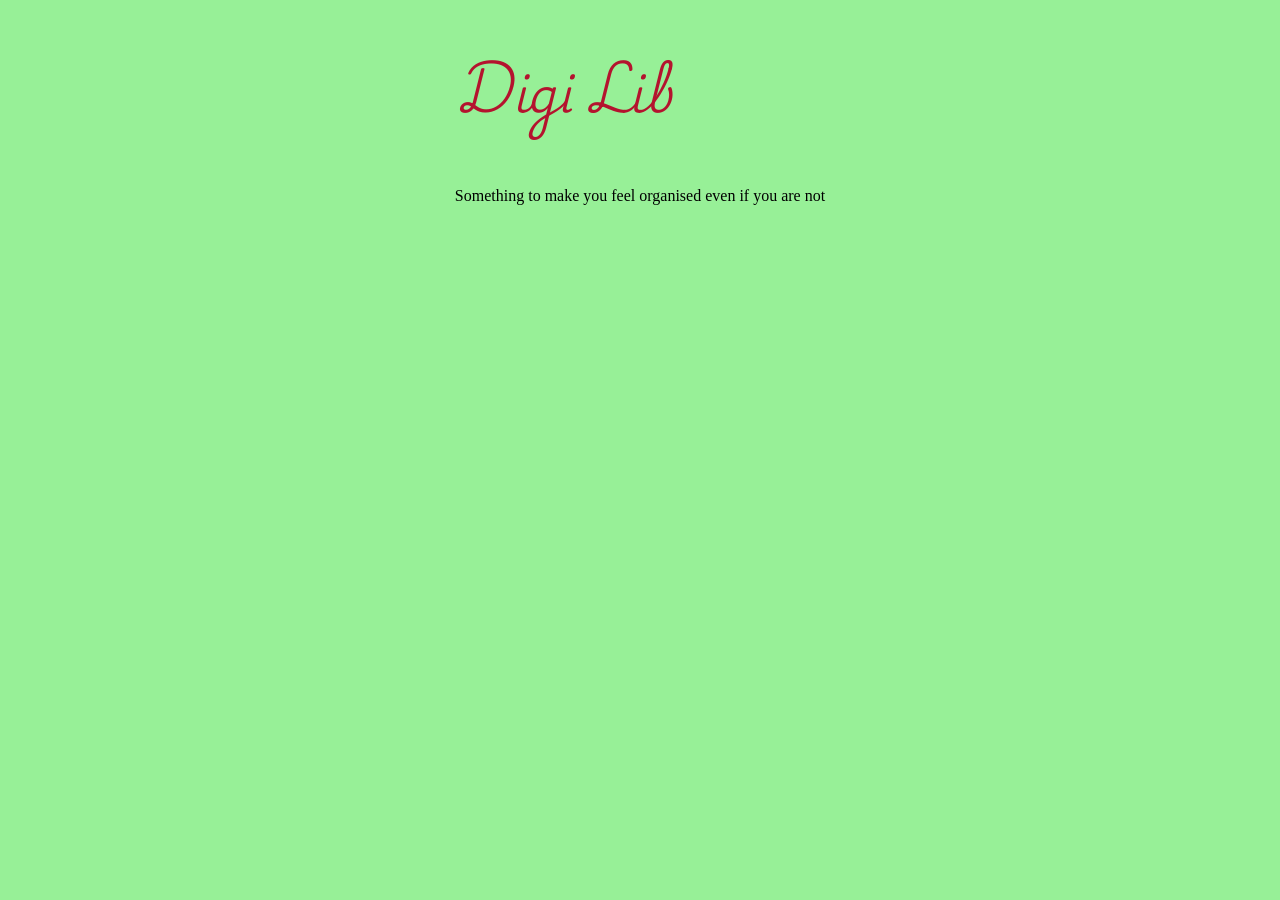
==== index.html @ c119e5fb "first commit" ====
<!DOCTYPE html>
<html lang="en">
<head>
    <meta charset="UTF-8">
    <meta name="viewport" content="width=device-width, initial-scale=1.0">
    <title>Document</title>

    <link rel="stylesheet" href="style.css">
    <link rel="preconnect" href="https://fonts.googleapis.com">
<link rel="preconnect" href="https://fonts.gstatic.com" crossorigin>
<link href="https://fonts.googleapis.com/css2?family=Barlow+Semi+Condensed:ital,wght@0,100;0,200;0,300;0,400;0,500;0,600;0,700;0,800;0,900;1,100;1,200;1,300;1,400;1,500;1,600;1,700;1,800;1,900&family=Basic&family=Bitcount+Single:wght@100..900&family=Cabin+Sketch:wght@400;700&family=Comic+Neue:ital,wght@0,300;0,400;0,700;1,300;1,400;1,700&family=Comic+Relief:wght@400;700&family=Cookie&family=Cormorant:ital,wght@0,300..700;1,300..700&family=Dancing+Script:wght@400..700&family=DynaPuff:wght@400..700&family=Elms+Sans:ital,wght@0,100..900;1,100..900&family=Fredoka:wght@300..700&family=Geist+Pixel&family=Henny+Penny&family=Inter:ital,opsz,wght@0,14..32,100..900;1,14..32,100..900&family=Julius+Sans+One&family=Libre+Franklin:ital,wght@0,100..900;1,100..900&family=Londrina+Sketch&family=Love+Ya+Like+A+Sister&family=Modak&family=Moo+Lah+Lah&family=Nunito+Sans:ital,opsz,wght@0,6..12,200..1000;1,6..12,200..1000&family=Oregano:ital@0;1&family=Playwrite+AR:wght@100..400&family=Playwrite+BE+WAL+Guides&family=Quicksand:wght@300..700&family=Rampart+One&family=Roboto:ital,wght@0,100..900;1,100..900&family=Rokkitt:ital,wght@0,100..900;1,100..900&family=Rubik+Puddles&family=Seaweed+Script&family=Sour+Gummy:ital,wght@0,100..900;1,100..900&family=Titillium+Web:ital,wght@0,200;0,300;0,400;0,600;0,700;0,900;1,200;1,300;1,400;1,600;1,700&family=Ubuntu:ital,wght@0,300;0,400;0,500;0,700;1,300;1,400;1,500;1,700&display=swap" rel="stylesheet">
</head>
<body>
    <h1>Digi Lib</h1>
    <p>Something to make you feel organised even if you are not</p>
    
</body>
</html>
---- style.css ----
body{
    background-color: rgb(151, 240, 151);
    display: grid;
    align-items: center;
    justify-content: center;
}

h1{
    font-family: "Playwrite AR";
    color: rgb(180, 19, 46);
    font-style: italic;
    font-size: 3rem;
    font-weight: 300;
}
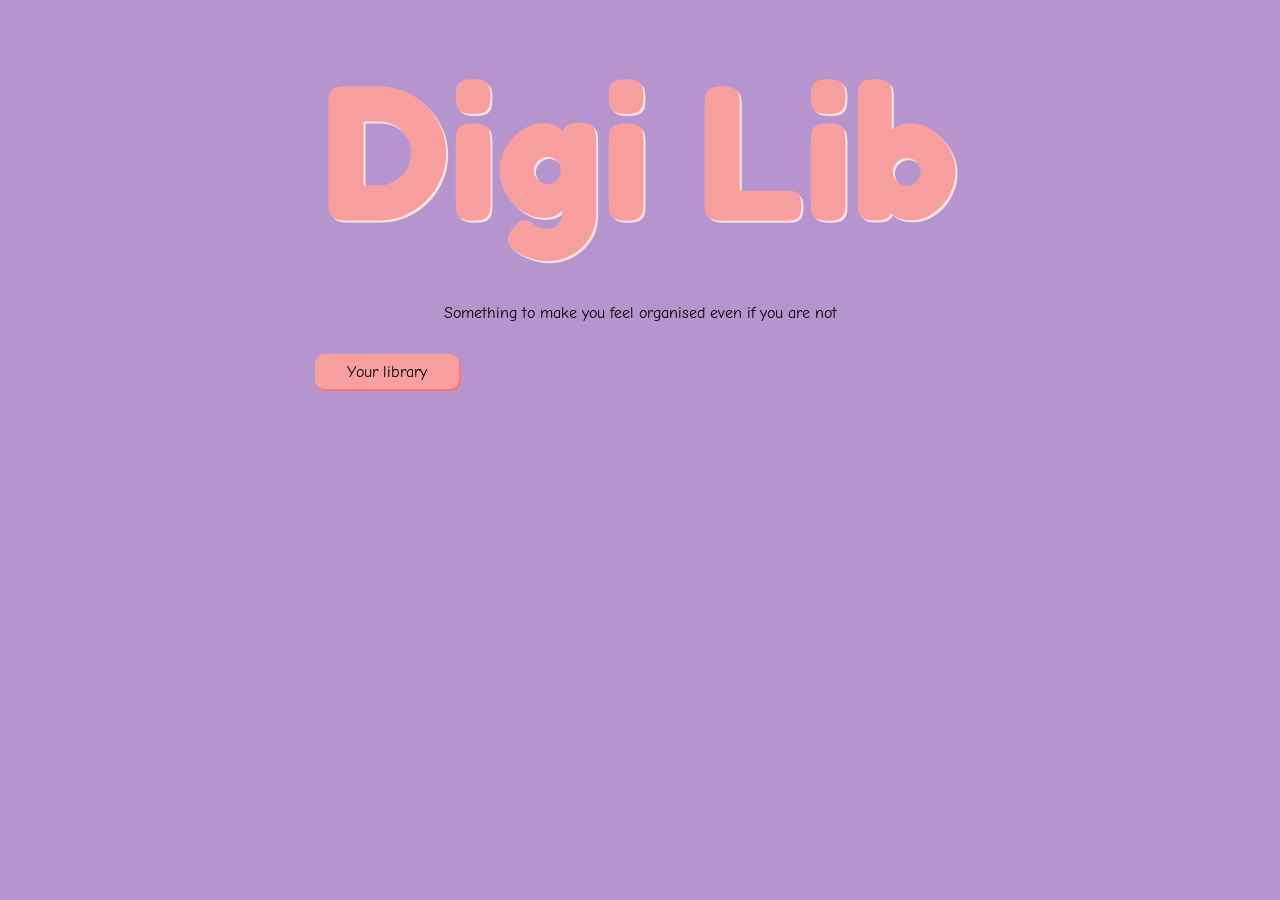
==== commit 6c874dc0: "2nd page started" ====
--- a/index.html
+++ b/index.html
@@ -9,10 +9,12 @@
     <link rel="preconnect" href="https://fonts.googleapis.com">
 <link rel="preconnect" href="https://fonts.gstatic.com" crossorigin>
 <link href="https://fonts.googleapis.com/css2?family=Barlow+Semi+Condensed:ital,wght@0,100;0,200;0,300;0,400;0,500;0,600;0,700;0,800;0,900;1,100;1,200;1,300;1,400;1,500;1,600;1,700;1,800;1,900&family=Basic&family=Bitcount+Single:wght@100..900&family=Cabin+Sketch:wght@400;700&family=Comic+Neue:ital,wght@0,300;0,400;0,700;1,300;1,400;1,700&family=Comic+Relief:wght@400;700&family=Cookie&family=Cormorant:ital,wght@0,300..700;1,300..700&family=Dancing+Script:wght@400..700&family=DynaPuff:wght@400..700&family=Elms+Sans:ital,wght@0,100..900;1,100..900&family=Fredoka:wght@300..700&family=Geist+Pixel&family=Henny+Penny&family=Inter:ital,opsz,wght@0,14..32,100..900;1,14..32,100..900&family=Julius+Sans+One&family=Libre+Franklin:ital,wght@0,100..900;1,100..900&family=Londrina+Sketch&family=Love+Ya+Like+A+Sister&family=Modak&family=Moo+Lah+Lah&family=Nunito+Sans:ital,opsz,wght@0,6..12,200..1000;1,6..12,200..1000&family=Oregano:ital@0;1&family=Playwrite+AR:wght@100..400&family=Playwrite+BE+WAL+Guides&family=Quicksand:wght@300..700&family=Rampart+One&family=Roboto:ital,wght@0,100..900;1,100..900&family=Rokkitt:ital,wght@0,100..900;1,100..900&family=Rubik+Puddles&family=Seaweed+Script&family=Sour+Gummy:ital,wght@0,100..900;1,100..900&family=Titillium+Web:ital,wght@0,200;0,300;0,400;0,600;0,700;0,900;1,200;1,300;1,400;1,600;1,700&family=Ubuntu:ital,wght@0,300;0,400;0,500;0,700;1,300;1,400;1,500;1,700&display=swap" rel="stylesheet">
+
 </head>
 <body>
     <h1>Digi Lib</h1>
     <p>Something to make you feel organised even if you are not</p>
+    <a href="lib.html"><button>Your library</button></a>
     
 </body>
 </html>
--- a/style.css
+++ b/style.css
@@ -1,14 +1,74 @@
 body{
-    background-color: rgb(151, 240, 151);
+    background-color: #b695cf;
     display: grid;
     align-items: center;
     justify-content: center;
 }
 
 h1{
-    font-family: "Playwrite AR";
-    color: rgb(180, 19, 46);
-    font-style: italic;
-    font-size: 3rem;
-    font-weight: 300;
+    color: #f79f9f;
+    text-shadow: #FFE2E2 2px 2px;
+    font-size: 12rem;
+    font-family: "Fredoka";
+    margin: 1.5rem;
+}
+
+p{
+    font-family: "Comic Neue";
+    font-size: 1.4rem;
+    display: flex;
+    align-self: center;
+    justify-self: center;
+}
+
+button{
+    display: flex;
+    justify-self: center;
+    align-self: center;
+    width: 9rem;
+    height: 2.2rem;
+    justify-content: center;
+    align-items: center;
+    border: none;
+    outline: none;
+    background-color: #f79f9f;
+    font-size: medium;
+    font-weight: 500;
+    border-radius: 0.6rem;
+    box-shadow: #fe7474 2px 2px;
+    color: black;
+    font-family: "Comic Neue";
+    text-decoration: none;
+}
+
+a{
+    text-decoration: none;
+    margin: 1rem;
+}
+
+
+
+
+.lib{
+    background-color: #f79f9f;
+}
+
+.bk{
+    color: #d774fe;
+    font-family: "Love like a sister";
+}
+
+p{
+    font-size: medium;
+}
+
+.record-book{
+    width: 40vw;
+    height: 70vh;
+    background-color: #d774fe;
+    display: grid;
+    align-self: center;
+    justify-self: center;
+    border-radius: 2rem;
+    margin-bottom: 2rem;
 }
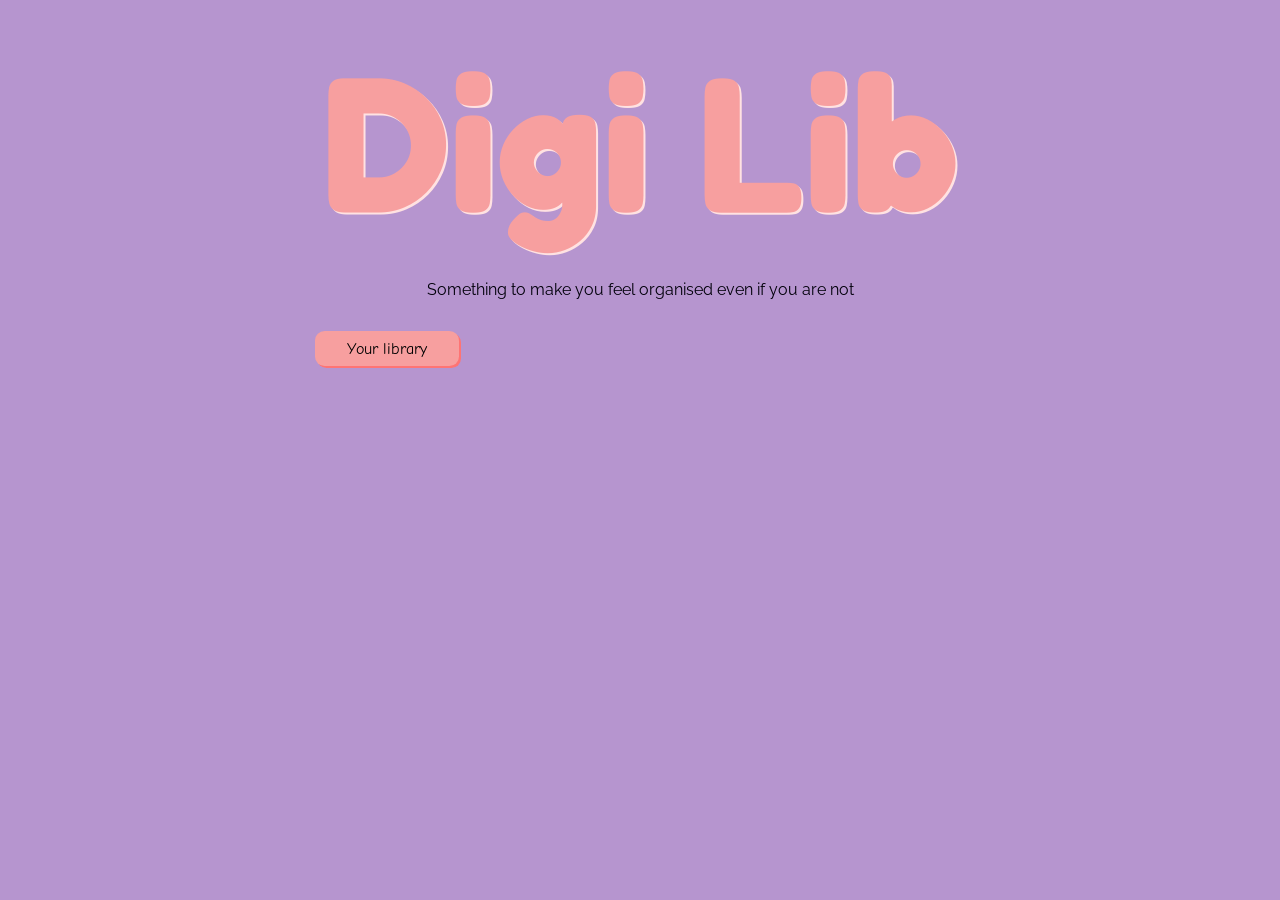
==== commit c21cf22f: "trying to make a remove button" ====
--- a/index.html
+++ b/index.html
@@ -7,8 +7,8 @@
 
     <link rel="stylesheet" href="style.css">
     <link rel="preconnect" href="https://fonts.googleapis.com">
-<link rel="preconnect" href="https://fonts.gstatic.com" crossorigin>
-<link href="https://fonts.googleapis.com/css2?family=Barlow+Semi+Condensed:ital,wght@0,100;0,200;0,300;0,400;0,500;0,600;0,700;0,800;0,900;1,100;1,200;1,300;1,400;1,500;1,600;1,700;1,800;1,900&family=Basic&family=Bitcount+Single:wght@100..900&family=Cabin+Sketch:wght@400;700&family=Comic+Neue:ital,wght@0,300;0,400;0,700;1,300;1,400;1,700&family=Comic+Relief:wght@400;700&family=Cookie&family=Cormorant:ital,wght@0,300..700;1,300..700&family=Dancing+Script:wght@400..700&family=DynaPuff:wght@400..700&family=Elms+Sans:ital,wght@0,100..900;1,100..900&family=Fredoka:wght@300..700&family=Geist+Pixel&family=Henny+Penny&family=Inter:ital,opsz,wght@0,14..32,100..900;1,14..32,100..900&family=Julius+Sans+One&family=Libre+Franklin:ital,wght@0,100..900;1,100..900&family=Londrina+Sketch&family=Love+Ya+Like+A+Sister&family=Modak&family=Moo+Lah+Lah&family=Nunito+Sans:ital,opsz,wght@0,6..12,200..1000;1,6..12,200..1000&family=Oregano:ital@0;1&family=Playwrite+AR:wght@100..400&family=Playwrite+BE+WAL+Guides&family=Quicksand:wght@300..700&family=Rampart+One&family=Roboto:ital,wght@0,100..900;1,100..900&family=Rokkitt:ital,wght@0,100..900;1,100..900&family=Rubik+Puddles&family=Seaweed+Script&family=Sour+Gummy:ital,wght@0,100..900;1,100..900&family=Titillium+Web:ital,wght@0,200;0,300;0,400;0,600;0,700;0,900;1,200;1,300;1,400;1,600;1,700&family=Ubuntu:ital,wght@0,300;0,400;0,500;0,700;1,300;1,400;1,500;1,700&display=swap" rel="stylesheet">
+    <link rel="preconnect" href="https://fonts.gstatic.com" crossorigin>
+    <link href="https://fonts.googleapis.com/css2?family=Barlow+Semi+Condensed:ital,wght@0,100;0,200;0,300;0,400;0,500;0,600;0,700;0,800;0,900;1,100;1,200;1,300;1,400;1,500;1,600;1,700;1,800;1,900&family=Basic&family=Bitcount+Single:wght@100..900&family=Cabin+Sketch:wght@400;700&family=Cabin:ital,wght@0,400..700;1,400..700&family=Comic+Neue:ital,wght@0,300;0,400;0,700;1,300;1,400;1,700&family=Comic+Relief:wght@400;700&family=Cookie&family=Cormorant:ital,wght@0,300..700;1,300..700&family=Dancing+Script:wght@400..700&family=DynaPuff:wght@400..700&family=Elms+Sans:ital,wght@0,100..900;1,100..900&family=Fredoka:wght@300..700&family=Geist+Pixel&family=Henny+Penny&family=Inter:ital,opsz,wght@0,14..32,100..900;1,14..32,100..900&family=Julius+Sans+One&family=Lato:ital,wght@0,100;0,300;0,400;0,700;0,900;1,100;1,300;1,400;1,700;1,900&family=Libre+Franklin:ital,wght@0,100..900;1,100..900&family=Londrina+Sketch&family=Love+Ya+Like+A+Sister&family=Modak&family=Moo+Lah+Lah&family=Nunito+Sans:ital,opsz,wght@0,6..12,200..1000;1,6..12,200..1000&family=Nunito:ital,wght@0,200..1000;1,200..1000&family=Oregano:ital@0;1&family=Outfit:wght@100..900&family=Playwrite+AR:wght@100..400&family=Playwrite+BE+WAL+Guides&family=Quicksand:wght@300..700&family=Raleway:ital,wght@0,100..900;1,100..900&family=Rampart+One&family=Roboto:ital,wght@0,100..900;1,100..900&family=Rokkitt:ital,wght@0,100..900;1,100..900&family=Rubik+Puddles&family=Seaweed+Script&family=Sour+Gummy:ital,wght@0,100..900;1,100..900&family=Titillium+Web:ital,wght@0,200;0,300;0,400;0,600;0,700;0,900;1,200;1,300;1,400;1,600;1,700&family=Ubuntu:ital,wght@0,300;0,400;0,500;0,700;1,300;1,400;1,500;1,700&display=swap" rel="stylesheet">
 
 </head>
 <body>
--- a/style.css
+++ b/style.css
@@ -1,3 +1,9 @@
+*{
+    margin: 0;
+    padding: 0;
+    box-sizing: none;
+}
+
 body{
     background-color: #b695cf;
     display: grid;
@@ -14,11 +20,13 @@
 }
 
 p{
-    font-family: "Comic Neue";
-    font-size: 1.4rem;
+    font-family: "Raleway";
+    font-size: larger;
     display: flex;
     align-self: center;
     justify-self: center;
+    margin-bottom: 1rem;
+    color: #02000b;
 }
 
 button{
@@ -29,6 +37,8 @@
     height: 2.2rem;
     justify-content: center;
     align-items: center;
+    align-self: center;
+    justify-self: center;
     border: none;
     outline: none;
     background-color: #f79f9f;
@@ -55,7 +65,10 @@
 
 .bk{
     color: #d774fe;
-    font-family: "Love like a sister";
+    font-family: "love like a sister";
+    display: flex;
+    align-self: center;
+    justify-self: center;
 }
 
 p{
@@ -69,6 +82,82 @@
     display: grid;
     align-self: center;
     justify-self: center;
+    align-items: center;
+    justify-content: center;
     border-radius: 2rem;
     margin-bottom: 2rem;
+}
+
+.open{
+    width: 80vw;
+}
+
+h3{
+    font-family: "Sour Gummy";
+    color: #FFE2E2;
+    font-size: 4rem;
+    display: flex;
+    align-self: center;
+    justify-self: center;
+    margin: 0;
+}
+
+h4{
+    color: #0b0000;
+    font-size: 1rem;
+    font-weight: 100;
+    display: flex;
+    align-self: center;
+    justify-self: center;
+    font-family: "Nunito";
+    font-weight: 300;
+    margin: 0;
+}
+
+.txt{
+    height: 10vh;
+    display: grid;
+}
+
+.none{
+    display: none;
+}
+
+.flex{
+    display: grid;
+    gap: 10px;
+    font-size: 200;
+    font-size: large;
+    color: #090000;
+}
+
+input{
+    height: 1rem;
+    border-radius: 0.3rem;
+    padding: 0.5rem;
+    border: none;
+}
+
+.list{
+    font-family: "Inter";
+    font-weight: 300;
+}
+
+.list h2{
+    font-family: Sour Gummy;
+    color: #ff5a5a;
+    text-shadow: 2px 2px #eb6262;
+    font-size: 4rem;
+    display: flex;
+    align-self: baseline;
+    justify-content: center;
+    margin: 2rem;
+}
+
+.list button{
+   padding: 0.1rem;
+   width: 0.5rem;
+   height: 0.5rem;
+   border-radius: 100%;
+   background-color: #ffb4b4; 
 }
